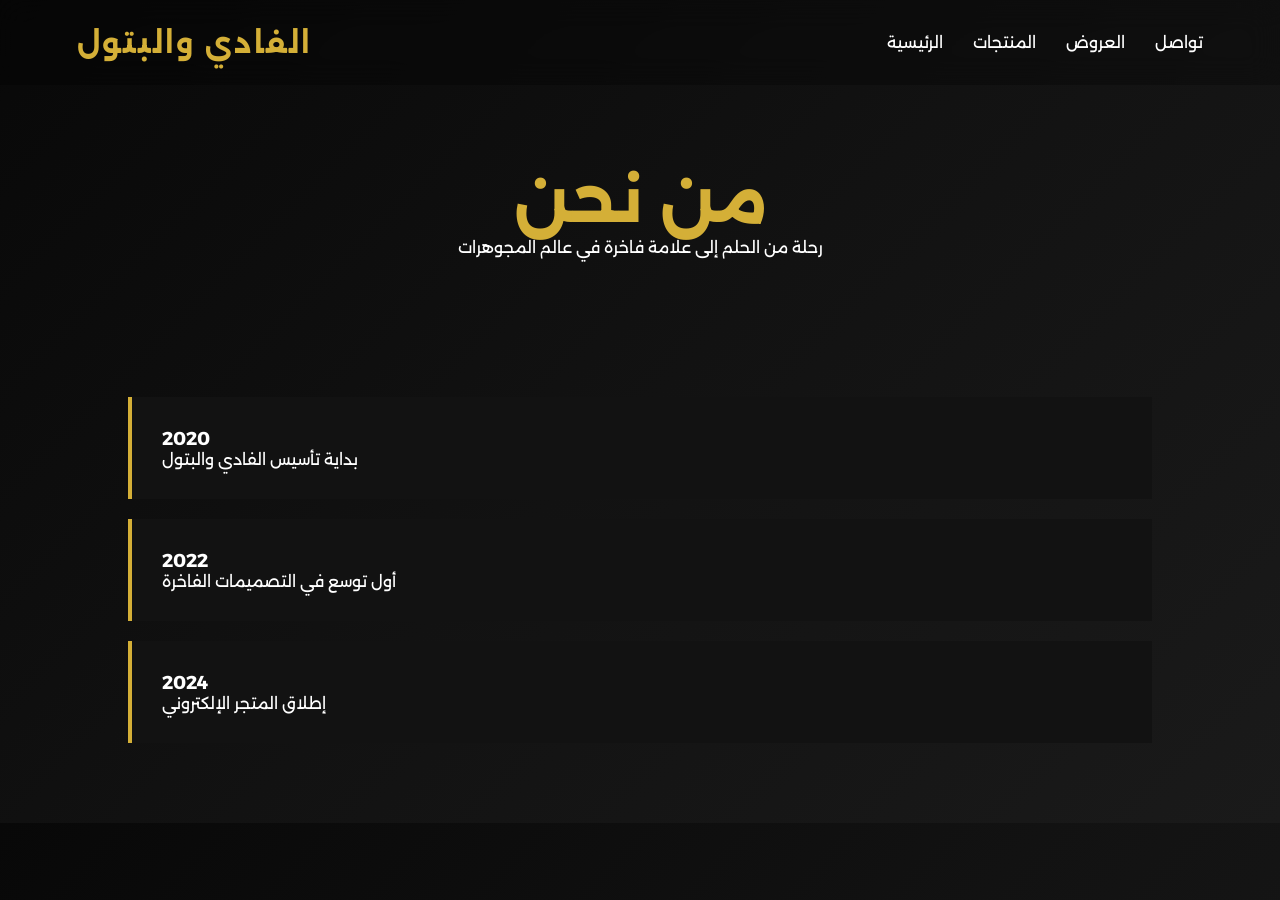
==== about.html @ ba135b95 "Add files via upload" ====
<!DOCTYPE html>
<html lang="ar">

<head>
<meta charset="UTF-8">
<title>من نحن | الفادي والبتول</title>

<link rel="stylesheet" href="css/style.css">
</head>

<body>

<header class="navbar">
    <div class="logo">الفادي والبتول</div>
    <nav>
        <a href="index.html">الرئيسية</a>
        <a href="products.html">المنتجات</a>
        <a href="offers.html">العروض</a>
        <a href="contact.html">تواصل</a>
    </nav>
</header>

<section class="about-hero">

    <h1>من نحن</h1>
    <p>رحلة من الحلم إلى علامة فاخرة في عالم المجوهرات</p>

</section>

<section class="timeline">

    <div class="timeline-item">
        <h3>2020</h3>
        <p>بداية تأسيس الفادي والبتول</p>
    </div>

    <div class="timeline-item">
        <h3>2022</h3>
        <p>أول توسع في التصميمات الفاخرة</p>
    </div>

    <div class="timeline-item">
        <h3>2024</h3>
        <p>إطلاق المتجر الإلكتروني</p>
    </div>

</section>

</body>
</html>
---- css/style.css ----
/* =========================
   GOOGLE FONT
========================= */

@import url('https://fonts.googleapis.com/css2?family=Alexandria:wght@300;400;500;600;700&display=swap');

:root{

    --gold:#D4AF37;
    --gold-light:#F4E4A0;

    --dark:#080808;
    --dark-2:#121212;
    --dark-3:#1A1A1A;

    --white:#ffffff;

    --transition:.4s ease;
}

/* =========================
   RESET
========================= */

*{
    margin:0;
    padding:0;
    box-sizing:border-box;
}

html{
    scroll-behavior:smooth;
}

body{

    font-family:'Alexandria',sans-serif;

    background:
    linear-gradient(
    135deg,
    var(--dark),
    var(--dark-2),
    var(--dark-3));

    color:white;

    overflow-x:hidden;
}

/* =========================
   CONTAINER
========================= */

.container{
    width:90%;
    max-width:1400px;
    margin:auto;
}

/* =========================
   SECTION
========================= */

section{
    padding:120px 0;
}

/* =========================
   TITLE
========================= */

.section-title{

    font-size:3rem;
    text-align:center;

    color:var(--gold);

    margin-bottom:70px;

    letter-spacing:2px;
}

.navbar{

    position:fixed;

    top:0;
    left:0;

    width:100%;

    display:flex;

    justify-content:space-between;

    align-items:center;

    padding:25px 6%;

    z-index:1000;

    backdrop-filter:blur(15px);

    background:
    rgba(0,0,0,.25);
}

.logo{

    color:var(--gold);

    font-size:1.8rem;

    font-weight:700;

    letter-spacing:2px;
}

nav{

    display:flex;
    gap:30px;
}

nav a{

    color:white;

    text-decoration:none;

    transition:var(--transition);
}

nav a:hover{

    color:var(--gold);
}

.hero{

    height:100vh;

    position:relative;

    overflow:hidden;
}

.hero video{

    position:absolute;

    width:100%;
    height:100%;

    object-fit:cover;
}

.overlay{

    position:absolute;

    inset:0;

    background:
    rgba(0,0,0,.55);
}

.hero-content{

    position:relative;

    z-index:5;

    height:100%;

    display:flex;

    flex-direction:column;

    justify-content:center;

    align-items:center;

    text-align:center;
}

.hero-content span{

    color:var(--gold);

    letter-spacing:4px;

    margin-bottom:20px;
}

.hero-content h1{

    font-size:6rem;

    margin-bottom:20px;
}

.hero-content p{

    max-width:700px;

    line-height:2;
}

.hero-buttons{
    display:flex;
    gap:20px;
    margin-top:40px;
    flex-wrap:wrap;
    justify-content:center;
}

.hero-buttons a{
    text-decoration:none;
    padding:16px 35px;
    border-radius:50px;
    font-size:1rem;
    font-weight:600;
    transition:0.4s ease;
    position:relative;
    overflow:hidden;
}

/* الزر الأساسي */
.hero-buttons a:first-child{
    background:linear-gradient(
        135deg,
        #D4AF37,
        #F4E4A0
    );

    color:#111;
}

/* الزر الثانوي */
.hero-buttons a:last-child{
    border:1px solid #D4AF37;
    color:#fff;
    backdrop-filter:blur(10px);
}

/* Hover */
.hero-buttons a:hover{
    transform:translateY(-4px);
}

/* لمعان ذهبي */
.hero-buttons a::before{
    content:"";

    position:absolute;

    top:0;
    left:-120%;

    width:100%;
    height:100%;

    background:
    linear-gradient(
        90deg,
        transparent,
        rgba(255,255,255,.4),
        transparent
    );

    transition:.8s;
}

.hero-buttons a:hover::before{
    left:120%;
}

/* Hover خاص بالزر الأول */
.hero-buttons a:first-child:hover{
    box-shadow:
    0 0 20px rgba(212,175,55,.5),
    0 0 40px rgba(212,175,55,.3);
}

/* Hover خاص بالزر الثاني */
.hero-buttons a:last-child:hover{
    background:#D4AF37;
    color:#111;
}

.gold-prices{
    padding:120px 0;
}

.price-grid{
    display:grid;
    grid-template-columns:repeat(auto-fit,minmax(250px,1fr));
    gap:25px;
}

.price-card{

    padding:35px;

    border-radius:25px;

    backdrop-filter:blur(15px);

    background:
    rgba(255,255,255,.05);

    border:
    1px solid rgba(255,255,255,.08);

    text-align:center;

    transition:.4s;
}

.price-card:hover{

    transform:translateY(-10px);

    border-color:#D4AF37;
}

.price-card span{

    color:#D4AF37;

    font-size:1.1rem;
}

.price-card h3{

    margin-top:15px;

    font-size:2rem;
}

.collection-grid{

    display:grid;

    grid-template-columns:
    repeat(2,1fr);

    gap:25px;
}

.collection-card{

    height:320px;

    border-radius:30px;

    display:flex;

    justify-content:center;

    align-items:center;

    position:relative;

    overflow:hidden;

    cursor:pointer;

    background:
    linear-gradient(
    135deg,
    #1a1a1a,
    #2a2a2a);
}

.collection-card h3{

    font-size:2rem;

    color:#fff;

    z-index:2;
}

.collection-card::before{

    content:"";

    position:absolute;

    width:150%;

    height:150%;

    background:
    linear-gradient(
    45deg,
    transparent,
    rgba(212,175,55,.15),
    transparent);

    transform:rotate(25deg);

    left:-100%;

    transition:1s;
}

.collection-card:hover::before{

    left:100%;
}

.products-grid{

    display:grid;

    grid-template-columns:
    repeat(auto-fit,minmax(300px,1fr));

    gap:30px;
}

.product-card{

    overflow:hidden;

    border-radius:25px;

    background:#121212;

    transition:.4s;
}

.product-card img{

    width:100%;

    height:350px;

    object-fit:cover;
}

.product-card:hover{

    transform:translateY(-10px);
}

.product-info{

    padding:25px;
}

.product-info h3{

    color:#D4AF37;
}

.product-info a{

    display:inline-block;

    margin-top:15px;

    text-decoration:none;

    color:#fff;
}

.whatsapp-btn{

    position:fixed;

    right:25px;

    bottom:25px;

    width:65px;

    height:65px;

    border-radius:50%;

    display:flex;

    justify-content:center;

    align-items:center;

    background:#25D366;

    font-size:30px;

    text-decoration:none;

    z-index:9999;
}

.products-hero{

    padding-top:180px;
    padding-bottom:80px;

    text-align:center;
}

.products-hero h1{

    font-size:4rem;

    color:#D4AF37;

    margin-bottom:20px;
}

.products-hero p{

    color:#ddd;

    font-size:1.1rem;
}

.products-toolbar{

    width:90%;
    max-width:1200px;

    margin:auto;

    display:flex;

    gap:20px;

    justify-content:center;

    flex-wrap:wrap;

    margin-bottom:80px;
}

.products-toolbar input,
.products-toolbar select{

    padding:15px 20px;

    border:none;

    border-radius:50px;

    background:#181818;

    color:white;

    min-width:250px;
}

.magazine-layout{

    width:90%;

    max-width:1400px;

    margin:auto;

    display:grid;

    grid-template-columns:
    repeat(12,1fr);

    gap:25px;
}

.luxury-card{

    position:relative;

    overflow:hidden;

    border-radius:30px;

    cursor:pointer;

    margin: 20px;
}

.large{
    grid-column:span 8;
    height:600px;
}

.medium{
    grid-column:span 4;
    height:600px;
}

.small{
    grid-column:span 6;
    height:450px;
}

.luxury-card img{

    width:100%;
    height:100%;

    object-fit:cover;

    transition:.8s;
}

.luxury-card:hover img{

    transform:scale(1.08);
}

.card-overlay{

    position:absolute;

    inset:0;

    background:
    linear-gradient(
    to top,
    rgba(0,0,0,.85),
    transparent);

    display:flex;

    flex-direction:column;

    justify-content:flex-end;

    padding:30px;
}

.card-overlay h3{

    color:#D4AF37;

    font-size:2rem;
}

.card-overlay p{

    margin:10px 0;
}
.wishlist-btn{

    position:absolute;

    top:20px;
    right:20px;

    width:50px;
    height:50px;

    border:none;

    border-radius:50%;

    background:
    rgba(255,255,255,.15);

    color:white;

    font-size:22px;

    cursor:pointer;

    z-index:5;
}

.wishlist-btn.active{

    background:#D4AF37;

    color:black;
}

.product-page{
    padding:140px 5%;
}

.product-container{
    display:grid;
    grid-template-columns:1fr 1fr;
    gap:60px;
    align-items:center;
}
.product-gallery img{
    width:100%;
    border-radius:25px;
}

.thumbs{
    display:flex;
    gap:15px;
    margin-top:20px;
}

.thumbs img{
    width:80px;
    height:80px;
    object-fit:cover;
    border-radius:15px;
    cursor:pointer;
    opacity:0.7;
    transition:.3s;
}

.thumbs img:hover{
    opacity:1;
    transform:scale(1.1);
}

.product-info h1{
    font-size:2.8rem;
    color:#D4AF37;
}

.price{
    font-size:2rem;
    margin:20px 0;
    color:white;
}

.desc{
    line-height:1.8;
    color:#ccc;
}

.specs{
    list-style:none;
    margin:20px 0;
}

.specs li{
    padding:10px 0;
    border-bottom:1px solid rgba(255,255,255,0.1);
}
.whatsapp-buy{
    display:inline-block;
    margin-top:25px;
    padding:15px 35px;
    background:#25D366;
    color:white;
    text-decoration:none;
    border-radius:50px;
    font-weight:bold;
    transition:.4s;
}

.whatsapp-buy:hover{
    transform:translateY(-5px);
    box-shadow:0 10px 25px rgba(37,211,102,0.3);
}

.related{
    padding:100px 5%;
}

.related h2{
    text-align:center;
    color:#D4AF37;
    margin-bottom:50px;
}

.related-grid{
    display:grid;
    grid-template-columns:repeat(auto-fit,minmax(250px,1fr));
    gap:30px;
}

.related-card{
    background:#121212;
    padding:20px;
    border-radius:20px;
    text-align:center;
    transition:.4s;
}

.related-card:hover{
    transform:translateY(-10px);
}

.related-card img{
    width:100%;
    border-radius:15px;
    margin-bottom:15px;
}
.offer-hero{
    text-align:center;
    padding:160px 5% 80px;
}

.offer-hero h1{
    font-size:3.5rem;
    color:#D4AF37;
}

.timer{
    display:flex;
    justify-content:center;
    gap:20px;
    margin-top:30px;
    flex-wrap:wrap;
}

.timer div{
    background:rgba(255,255,255,0.05);
    padding:20px;
    border-radius:20px;
    min-width:100px;
    border:1px solid rgba(212,175,55,0.2);
}

.offers-grid{
    display:grid;
    grid-template-columns:repeat(auto-fit,minmax(280px,1fr));
    gap:30px;
    padding:60px 5%;
}

.offer-card{
    background:#121212;
    border-radius:25px;
    overflow:hidden;
    text-align:center;
    transition:.4s;
}

.offer-card:hover{
    transform:translateY(-10px);
}

.offer-card img{
    width:100%;
    height:300px;
    object-fit:cover;
}

.old{
    text-decoration:line-through;
    color:#999;
}

.new{
    color:#D4AF37;
    font-size:1.3rem;
}
.wishlist{
    padding:150px 5%;
    text-align:center;
}

.wishlist-grid{
    display:grid;
    grid-template-columns:repeat(auto-fit,minmax(250px,1fr));
    gap:30px;
    margin-top:50px;
}

.wish-card{
    background:#121212;
    padding:20px;
    border-radius:20px;
}
.wishlist-btn{
    position:absolute;
    top:15px;
    right:15px;

    width:45px;
    height:45px;

    border:none;
    border-radius:50%;

    background:rgba(0,0,0,0.5);
    color:white;

    font-size:20px;

    cursor:pointer;

    transition:0.3s;
}

.wishlist-btn:hover{
    background:#D4AF37;
    color:black;
    transform:scale(1.1);
}
.about-hero{
    padding:160px 5% 80px;
    text-align:center;
}

.about-hero h1{
    font-size:4rem;
    color:#D4AF37;
}

.timeline{
    width:80%;
    margin:auto;
    padding:60px 0;
}

.timeline-item{
    background:#121212;
    padding:30px;
    margin-bottom:20px;
    border-left:4px solid #D4AF37;
    transition:.3s;
}

.timeline-item:hover{
    transform:translateX(10px);
}

.contact{
    padding:150px 5%;
    text-align:center;
}



.contact-form button{
    padding:15px;
    background:#D4AF37;
    border:none;
    cursor:pointer;
}

.whatsapp{
    display:inline-block;
    margin-top:30px;
    padding:15px 30px;
    background:#25D366;
    color:white;
    text-decoration:none;
    border-radius:30px;
}
.compare{
    padding:150px 5%;
    text-align:center;
}

.compare-grid{
    display:flex;
    justify-content:center;
    align-items:center;
    gap:30px;
    flex-wrap:wrap;
}

.compare-card{
    background:#121212;
    padding:40px;
    border-radius:20px;
    width:250px;
}

.vs{
    font-size:2rem;
    color:#D4AF37;
}
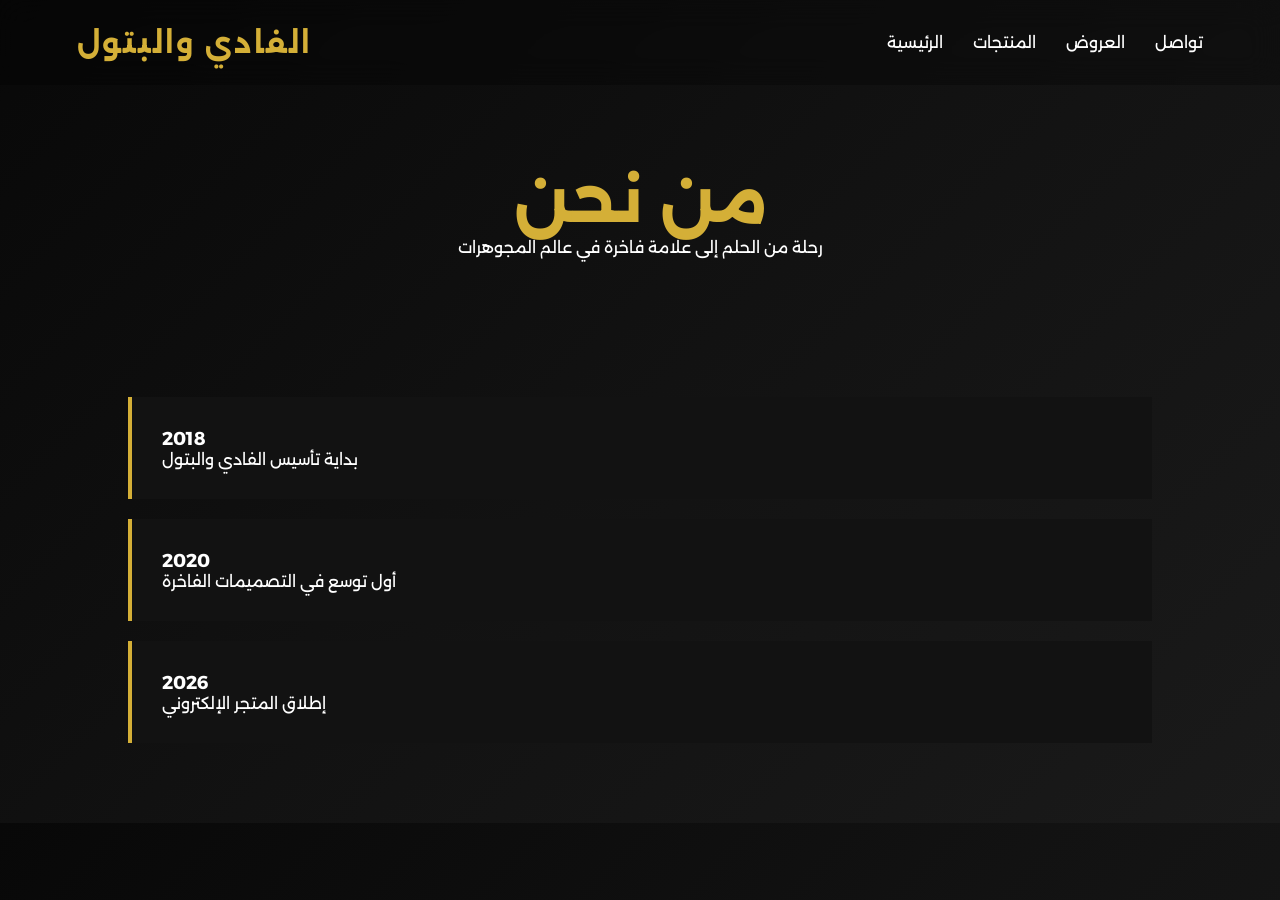
==== commit fc9c31b0: "Update timeline dates in about.html" ====
--- a/about.html
+++ b/about.html
@@ -30,21 +30,21 @@
 <section class="timeline">
 
     <div class="timeline-item">
-        <h3>2020</h3>
+        <h3>2018</h3>
         <p>بداية تأسيس الفادي والبتول</p>
     </div>
 
     <div class="timeline-item">
-        <h3>2022</h3>
+        <h3>2020</h3>
         <p>أول توسع في التصميمات الفاخرة</p>
     </div>
 
     <div class="timeline-item">
-        <h3>2024</h3>
+        <h3>2026</h3>
         <p>إطلاق المتجر الإلكتروني</p>
     </div>
 
 </section>
 
 </body>
-</html>+</html>
